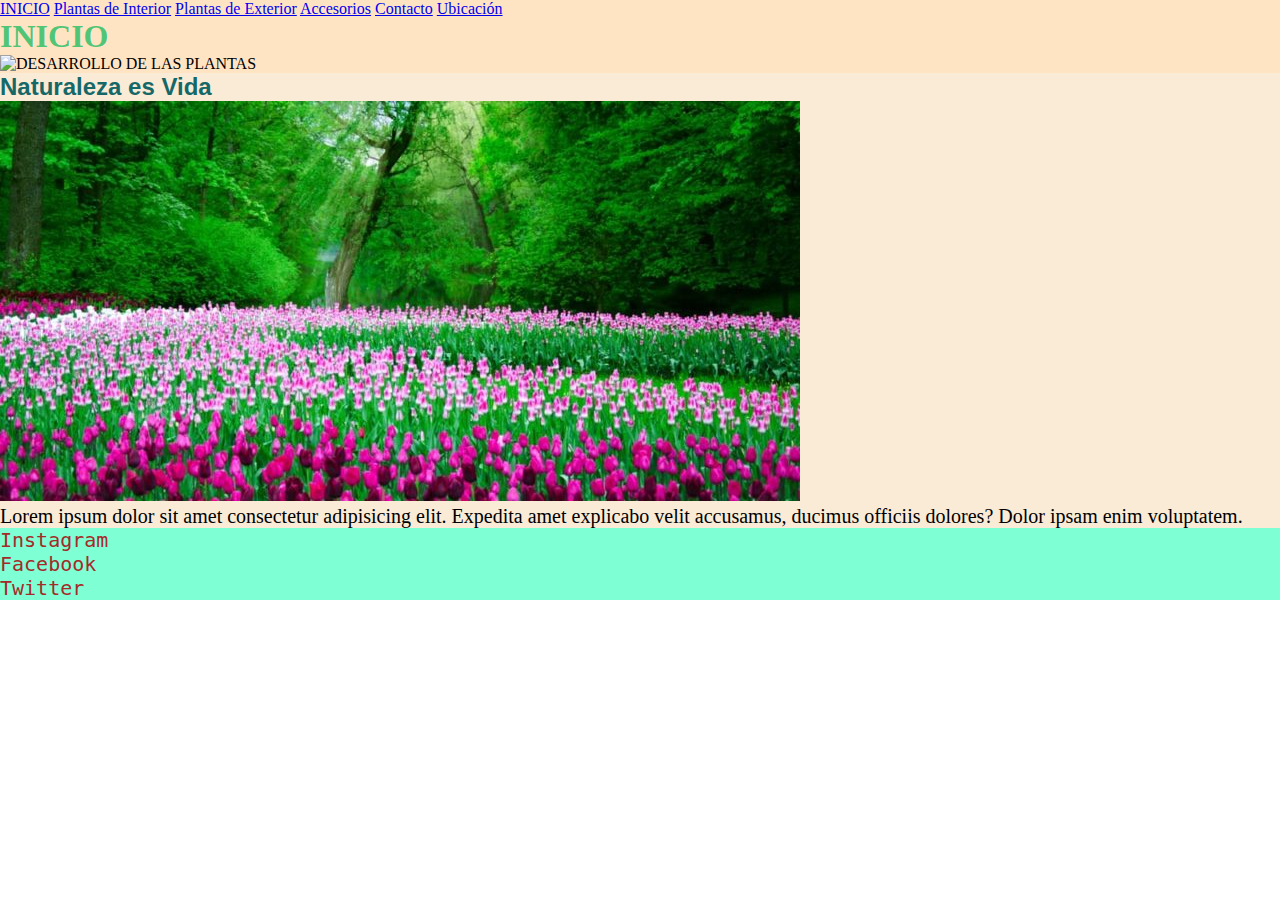
==== index.html @ 3a713460 "Guardando la primera estructura de PW" ====
<!DOCTYPE html>
<html lang="en">

<head>
    <meta charset="UTF-8">
    <meta http-equiv="X-UA-Compatible" content="IE=edge">
    <meta name="viewport" content="width=device-width, initial-scale=1.0">
    <link rel="stylesheet" href="./css/style.css">
    <title>Plantas + vida</title>
    <link rel="shortcut icon" href="./recursos/nuevo-logo.png">
</head>

<body>
    <header class="header-index">
        <nav class="typo-externa">
            <!-- Enlaces Relativos -->
            <a href="./index.html">INICIO</a>
            <a href="./pages/plantas-de-interior.html">Plantas de Interior</a>
            <a href="./pages/plantas-de-exterior.html">Plantas de Exterior</a>
            <a href="./pages/accesorios.html">Accesorios</a>
            <a href="./secciones/contacto.html">Contacto</a>
            <a href="./secciones/ubicacion.html">Ubicación</a>
        </nav>
        <h1>INICIO</h1>
        <!-- IMAGENES EXTERNA -->
        <img src="https://c.files.bbci.co.uk/121DB/production/_109730247_gettyimages-1094263056-1.jpg"
            alt="DESARROLLO DE LAS PLANTAS">
    </header>
    <main id="main-index">
        <h2>Naturaleza es Vida</h2>
        <!-- IMAGEN INTERNA -->
        <img src="./recursos/rosedal-grande.jpg" alt="Rosedal">
        <p class="subtitulo">Lorem ipsum dolor sit amet consectetur adipisicing elit. Expedita amet explicabo velit accusamus, ducimus officiis dolores? Dolor ipsam enim voluptatem.</p>
    </main>

    <footer>
<ul>
    <li>
        Instagram
    </li>
    <li>
        Facebook
    </li>
    <li>
        Twitter
    </li>
</ul>
    </footer>


</body>

</html>
---- css/style.css ----
*{
    margin: 0;
    padding: 0;
    
}

/*typo externa*/
@import url('https://fonts.googleapis.com/css2?family=Dancing+Script&display=swap');

.typo-externa{
    font-family: 'Dancing Script', cursive;
}





h1{
    color: rgba(49, 192, 104, 0.842);
}
#main-index{
    background-color: antiquewhite;
}

#main-quienes-somos{
    background-color: #9c7f205d;
}

#main-productos{
    background-color: #9c7f205d;
}

#main-galerias{
    background-color: #9c7f205d;
}

#main-contacto{
    background-color: #9c7f205d;
}

#main-ubicacion{
    background-color: #9c7f205d;
}

.subtitulo{
    font-size: 20px;
}

.boton-oscuro{
    background-color: chartreuse;
    color: black;
    font-size: 30px;
    font-weight: 800;
}

ul{
    background-color: aquamarine;
    font-size: 20px;
    color: brown;
    font-family: monospace;
}

header{
    background-color: bisque;
}

h2{
    color: #166868;
    font-family: sans-serif;
}

.boton-enlace{
    color: black;
    font-size: 25px;
    background-color: chartreuse;
    font-weight: 800;

}

.texto-2{
    font-family: cursive;
}

.parrafo-form{
    color: chocolate;
    font-family: sans-serif;
    font-weight: 800;
}
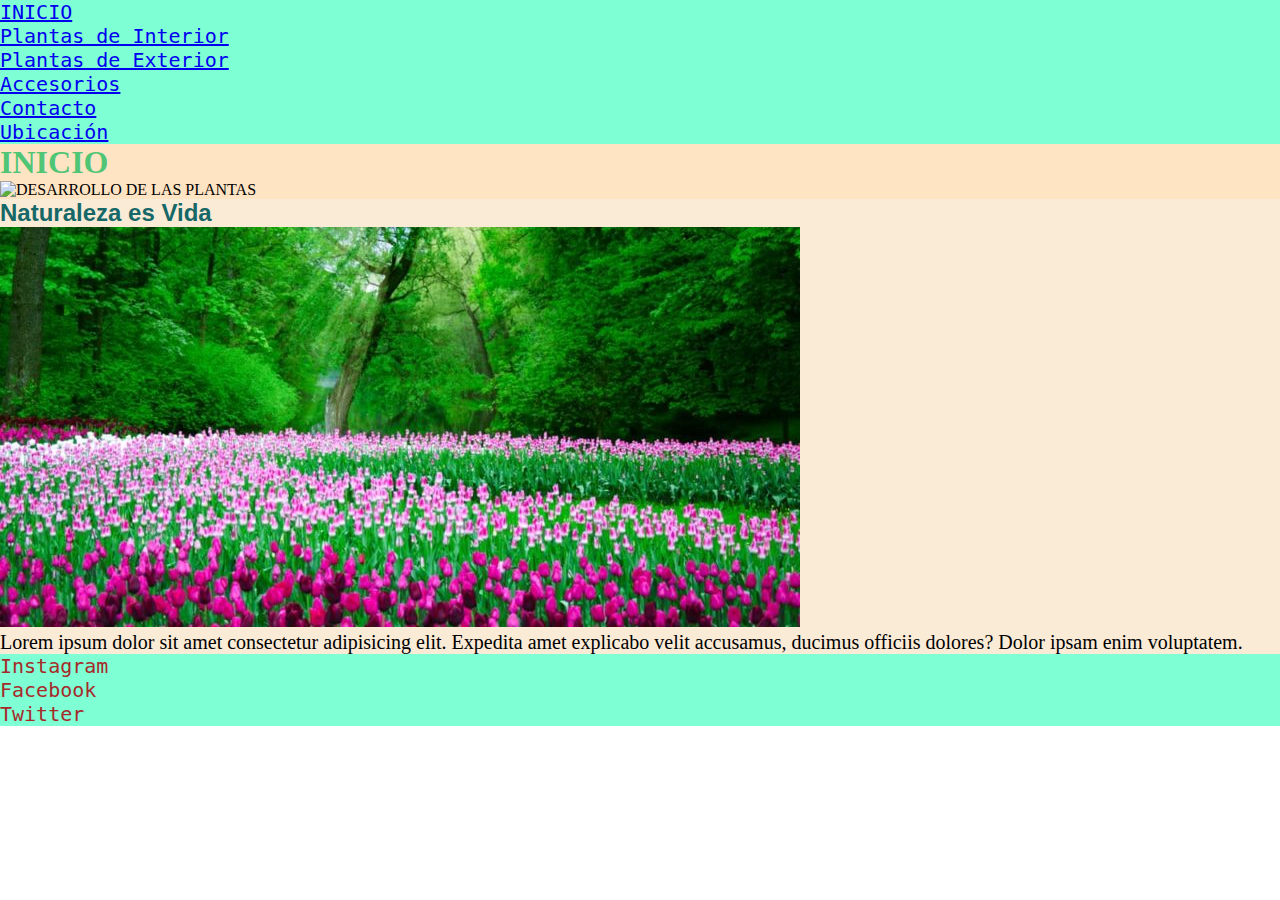
==== commit 7b4d8f46: "guardado de etiquetas padres" ====
--- a/index.html
+++ b/index.html
@@ -7,19 +7,33 @@
     <meta name="viewport" content="width=device-width, initial-scale=1.0">
     <link rel="stylesheet" href="./css/style.css">
     <title>Plantas + vida</title>
-    <link rel="shortcut icon" href="./recursos/nuevo-logo.png">
+    <link rel="shortcut icon" href="./recursos/logo-plantita.png">
 </head>
 
 <body>
     <header class="header-index">
-        <nav class="typo-externa">
-            <!-- Enlaces Relativos -->
-            <a href="./index.html">INICIO</a>
-            <a href="./pages/plantas-de-interior.html">Plantas de Interior</a>
-            <a href="./pages/plantas-de-exterior.html">Plantas de Exterior</a>
-            <a href="./pages/accesorios.html">Accesorios</a>
-            <a href="./secciones/contacto.html">Contacto</a>
-            <a href="./secciones/ubicacion.html">Ubicación</a>
+        <nav>
+            <ul>
+                <li>
+                    <a href="../index.html">INICIO</a>
+                </li>
+                <li>
+                    <a href="./pages/plantas-de-interior.html">Plantas de Interior</a>
+                </li>
+                <li>
+                    <a href="../pages/plantas-de-exterior.html">Plantas de Exterior</a>
+                </li>
+                <li>
+                    <a href="./accesorios.html">Accesorios</a>
+                </li>
+                <li>
+                    <a href="./contacto.html">Contacto</a>
+                </li>
+                <li>
+                    <a href="./ubicacion.html">Ubicación</a>
+                </li>
+            </ul>
+
         </nav>
         <h1>INICIO</h1>
         <!-- IMAGENES EXTERNA -->
--- a/css/style.css
+++ b/css/style.css
@@ -1,17 +1,17 @@
+
+
+/*typo externa*/
+@import url('https://fonts.googleapis.com/css2?family=Roboto:wght@400;700&display=swap');
+
+.typo-externa{
+    font-family: 'Roboto', sans-serif;
+}
+
 *{
     margin: 0;
     padding: 0;
     
 }
-
-/*typo externa*/
-@import url('https://fonts.googleapis.com/css2?family=Dancing+Script&display=swap');
-
-.typo-externa{
-    font-family: 'Dancing Script', cursive;
-}
-
-
 
 
 
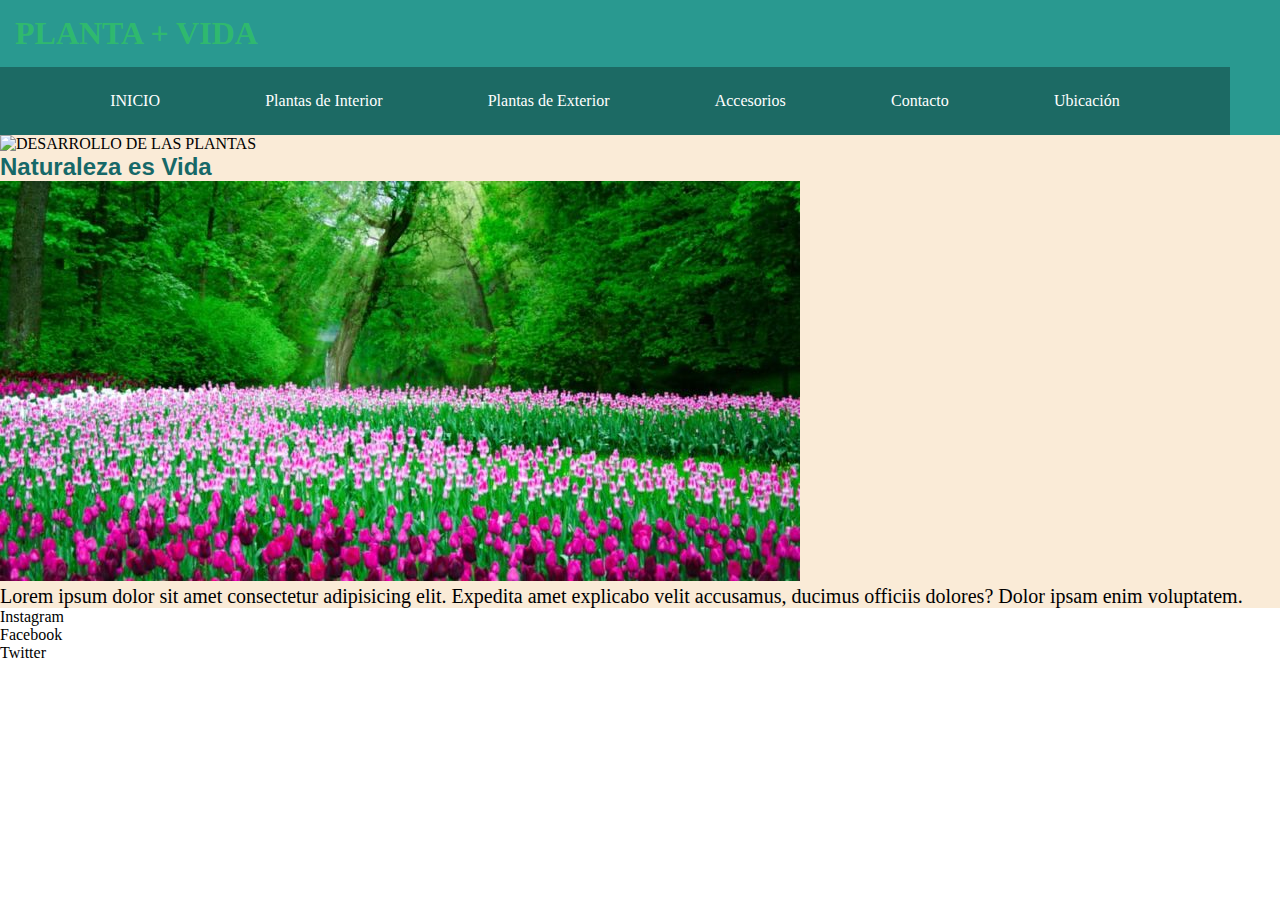
==== commit 3ba418bd: "se culmino la barra de navegacion" ====
--- a/index.html
+++ b/index.html
@@ -11,36 +11,28 @@
 </head>
 
 <body>
-    <header class="header-index">
-        <nav>
-            <ul>
-                <li>
-                    <a href="../index.html">INICIO</a>
-                </li>
-                <li>
-                    <a href="./pages/plantas-de-interior.html">Plantas de Interior</a>
-                </li>
-                <li>
-                    <a href="../pages/plantas-de-exterior.html">Plantas de Exterior</a>
-                </li>
-                <li>
-                    <a href="./accesorios.html">Accesorios</a>
-                </li>
-                <li>
-                    <a href="./contacto.html">Contacto</a>
-                </li>
-                <li>
-                    <a href="./ubicacion.html">Ubicación</a>
-                </li>
-            </ul>
-
-        </nav>
-        <h1>INICIO</h1>
+    <header class="header">
+        <h1>PLANTA + VIDA</h1>
+            <nav>
+                <ul class="flex-ul">
+                    <li><a href="../index.html">INICIO</a></li>
+                    <li><a href="./pages/plantas-de-interior.html">Plantas de Interior</a></li>
+                    <li><a href="../pages/plantas-de-exterior.html">Plantas de Exterior</a></li>
+                    <li> <a href="./pages/accesorios.html">Accesorios</a></li>
+                    <li><a href="./contacto.html">Contacto</a></li>
+                    <li><a href="./ubicacion.html">Ubicación</a></li>
+                    
+                </ul>
+        
+            </nav>
+    
+        
+        
+    </header>
+    <main id="main-index">
         <!-- IMAGENES EXTERNA -->
         <img src="https://c.files.bbci.co.uk/121DB/production/_109730247_gettyimages-1094263056-1.jpg"
             alt="DESARROLLO DE LAS PLANTAS">
-    </header>
-    <main id="main-index">
         <h2>Naturaleza es Vida</h2>
         <!-- IMAGEN INTERNA -->
         <img src="./recursos/rosedal-grande.jpg" alt="Rosedal">
--- a/css/style.css
+++ b/css/style.css
@@ -1,17 +1,51 @@
-
-
-/*typo externa*/
-@import url('https://fonts.googleapis.com/css2?family=Roboto:wght@400;700&display=swap');
-
-.typo-externa{
-    font-family: 'Roboto', sans-serif;
-}
 
 *{
     margin: 0;
     padding: 0;
+}
+
+/*ESTILOS DEL HEADER*/
+
+.header{
+    display: flex;
+    flex-wrap: wrap;
+    justify-content: space-between;
     
 }
+
+.header h1{
+    padding: 15px;
+}
+
+.flex-ul{
+    list-style-type: none;
+    background-color: rgba(0, 0, 0, 0.3);
+    padding: 15px;
+    display: flex;
+    width: 1200px;
+    margin: 0 auto;
+    min-height: 30px;
+    justify-content: space-evenly;
+    
+}
+
+.flex-ul li {
+    padding: 10px;
+    transition: background-color .5s;
+    text-align: center;
+    height: 100%;
+
+  }
+
+a {
+    text-decoration: none;
+    color: #fff;
+    font-weight: normal;
+    display: block;
+    width: 100%;
+    height: 100%;
+  }
+
 
 
 
@@ -22,9 +56,6 @@
     background-color: antiquewhite;
 }
 
-#main-quienes-somos{
-    background-color: #9c7f205d;
-}
 
 #main-productos{
     background-color: #9c7f205d;
@@ -53,15 +84,10 @@
     font-weight: 800;
 }
 
-ul{
-    background-color: aquamarine;
-    font-size: 20px;
-    color: brown;
-    font-family: monospace;
-}
+
 
 header{
-    background-color: bisque;
+    background-color: rgb(41, 153, 144);
 }
 
 h2{
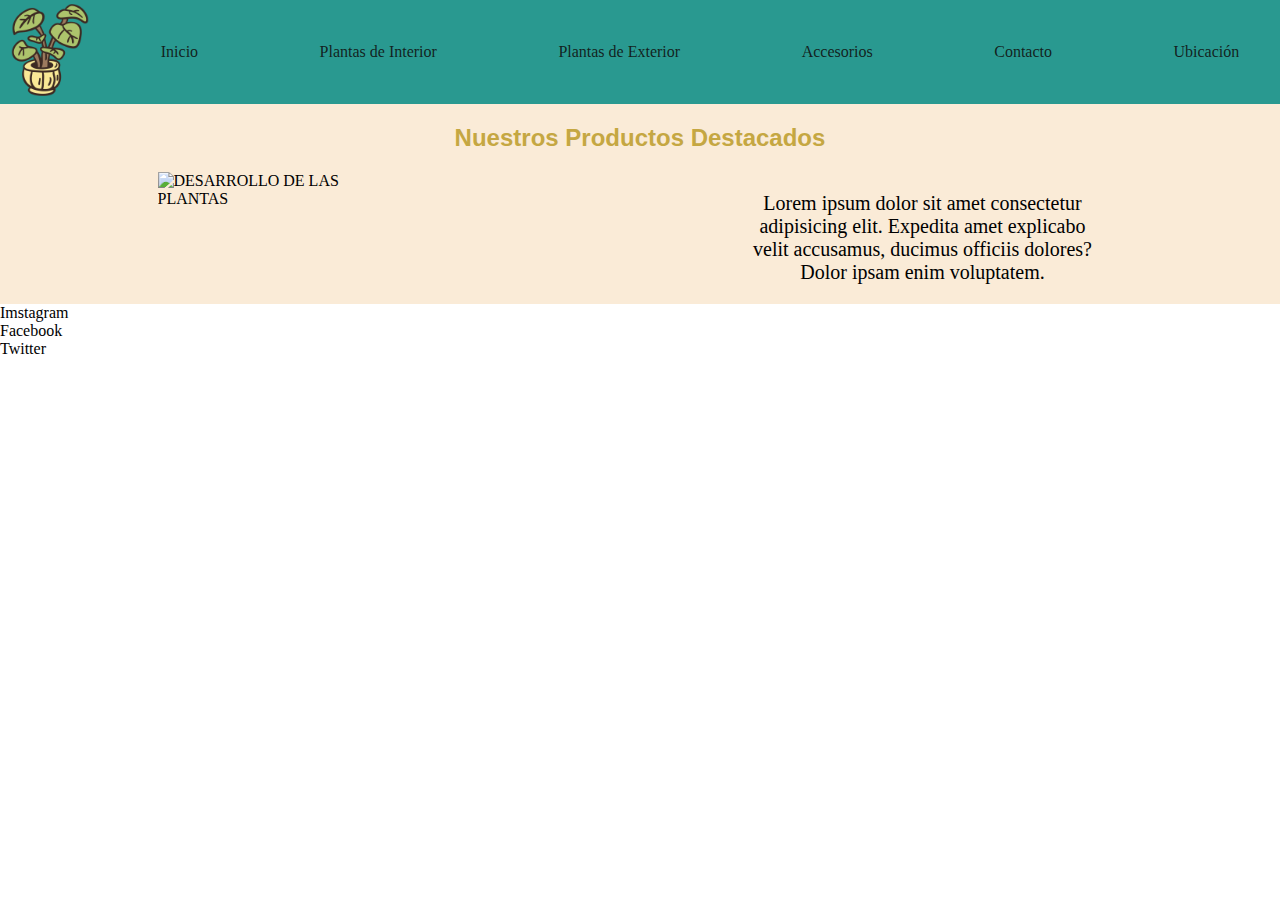
==== commit f81083ca: "imagenes de footer" ====
--- a/index.html
+++ b/index.html
@@ -12,10 +12,13 @@
 
 <body>
     <header class="header">
-        <h1>PLANTA + VIDA</h1>
+        <a href="./index.html">
+            <img src="./recursos/logo-plantita.png" alt="Logo de pagina">
+        </a>
+        
             <nav>
                 <ul class="flex-ul">
-                    <li><a href="../index.html">INICIO</a></li>
+                    <li><a href="../index.html">Inicio</a></li>
                     <li><a href="./pages/plantas-de-interior.html">Plantas de Interior</a></li>
                     <li><a href="../pages/plantas-de-exterior.html">Plantas de Exterior</a></li>
                     <li> <a href="./pages/accesorios.html">Accesorios</a></li>
@@ -29,27 +32,24 @@
         
         
     </header>
+
     <main id="main-index">
+        <div class="destacados">
+            <h2>Nuestros Productos Destacados</h2>
+        </div>
+        <section class="section-flex">
         <!-- IMAGENES EXTERNA -->
         <img src="https://c.files.bbci.co.uk/121DB/production/_109730247_gettyimages-1094263056-1.jpg"
             alt="DESARROLLO DE LAS PLANTAS">
-        <h2>Naturaleza es Vida</h2>
-        <!-- IMAGEN INTERNA -->
-        <img src="./recursos/rosedal-grande.jpg" alt="Rosedal">
         <p class="subtitulo">Lorem ipsum dolor sit amet consectetur adipisicing elit. Expedita amet explicabo velit accusamus, ducimus officiis dolores? Dolor ipsam enim voluptatem.</p>
+    </section>
     </main>
 
     <footer>
 <ul>
-    <li>
-        Instagram
-    </li>
-    <li>
-        Facebook
-    </li>
-    <li>
-        Twitter
-    </li>
+    <li><a href="./recursos/logo-instagram.png"></a>Imstagram</li>
+    <li><a href="./recursos/logo-facebook.png"></a>Facebook</li>
+    <li><a href="./recursos/twitter-logo.png"></a>Twitter</li>
 </ul>
     </footer>
 
--- a/css/style.css
+++ b/css/style.css
@@ -4,28 +4,26 @@
     padding: 0;
 }
 
-/*ESTILOS DEL HEADER*/
+/*ESTILOS DEL HEADER (NAV)*/
 
 .header{
     display: flex;
-    flex-wrap: wrap;
     justify-content: space-between;
+    align-items: center;
     
 }
 
-.header h1{
-    padding: 15px;
+.header a img{
+    width: 100px;
 }
 
 .flex-ul{
+    display: flex;
     list-style-type: none;
-    background-color: rgba(0, 0, 0, 0.3);
-    padding: 15px;
-    display: flex;
     width: 1200px;
-    margin: 0 auto;
-    min-height: 30px;
-    justify-content: space-evenly;
+    justify-content: space-around;
+    
+    
     
 }
 
@@ -34,12 +32,12 @@
     transition: background-color .5s;
     text-align: center;
     height: 100%;
-
-  }
+    border: 0 5 0 5;
+    }
 
 a {
     text-decoration: none;
-    color: #fff;
+    color: #0f0909da;
     font-weight: normal;
     display: block;
     width: 100%;
@@ -47,11 +45,34 @@
   }
 
 
-
-
 h1{
     color: rgba(49, 192, 104, 0.842);
 }
+
+.destacados h2{
+    text-align: center;
+    color: #c5a742;
+    font-family: sans-serif;
+    padding: 20px 0;
+    }
+
+.section-flex{
+    display: flex;
+    justify-content: space-around;
+    flex-wrap: wrap;
+}
+
+.section-flex img{
+    width: 250px;
+
+}
+
+.section-flex p{
+    width: 360px;
+    text-align: center;
+    padding: 20px;
+}
+
 #main-index{
     background-color: antiquewhite;
 }
@@ -90,10 +111,7 @@
     background-color: rgb(41, 153, 144);
 }
 
-h2{
-    color: #166868;
-    font-family: sans-serif;
-}
+
 
 .boton-enlace{
     color: black;
@@ -111,4 +129,8 @@
     color: chocolate;
     font-family: sans-serif;
     font-weight: 800;
+}
+
+@media (max-width: 375px){
+
 }